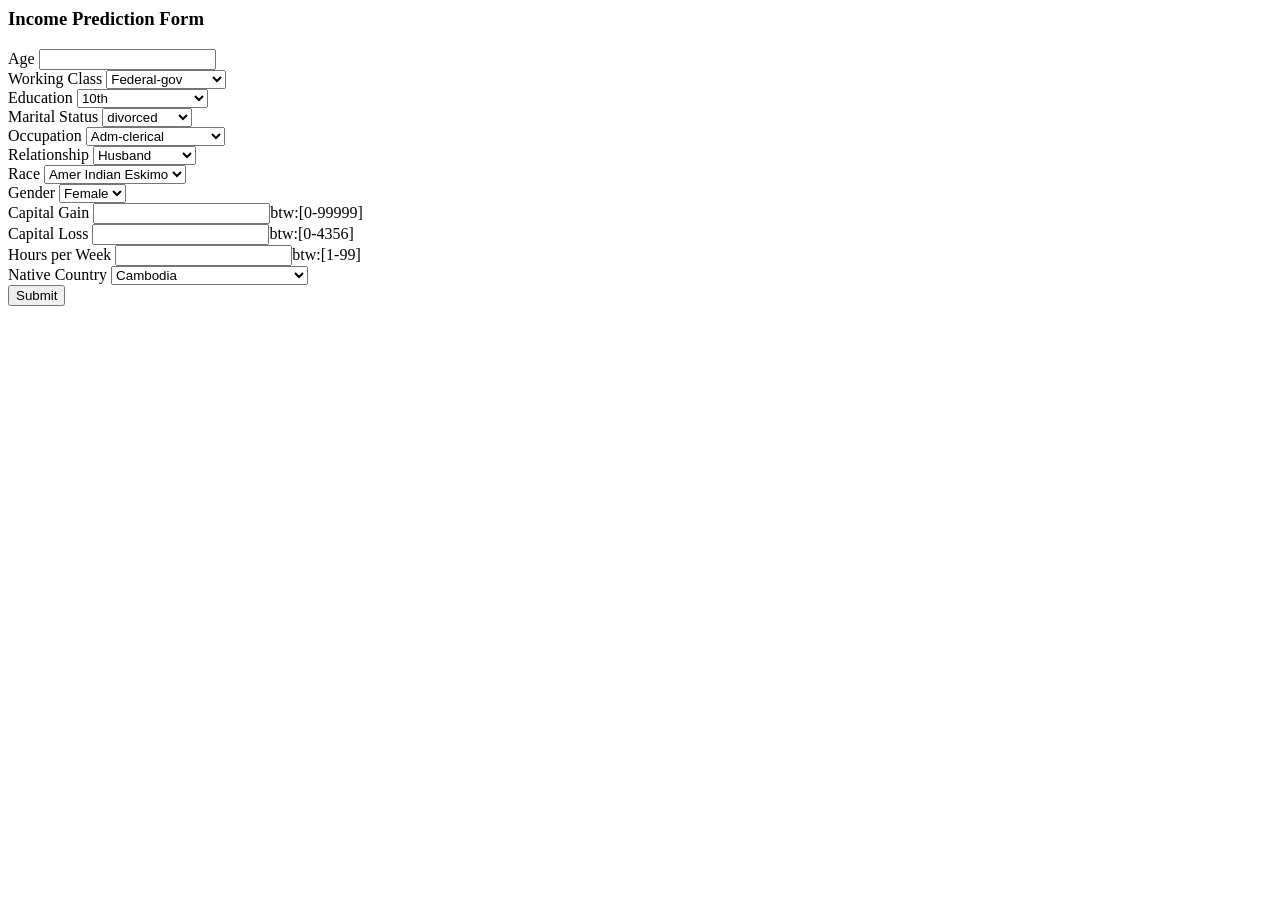
==== basic-flask/templates/index.html @ bd4a329c "lots of changes" ====
<html>
<body>
    <h3>Income Prediction Form</h3>

<div>
    <!-- 
    This is a form action. It uses a "POST" method to send the data to the server.
    The "action" is the flask route that it will be sent to.
    THe "method" is the HTTP method that will be used to send the data to the server.
    -->
  <form action="/result" method="POST"> 
    <label for="age">Age</label>
    <input type="text" id="age" name="age">
    <br>
    <label for="w_class">Working Class</label>
    <select id="w_class" name="w_class">
      <option value="0">Federal-gov</option>
      <option value="1">Local-gov</option>
      <option value="2">Never-worked</option>
      <option value="3">Private</option>
      <option value="4">Self-emp-inc</option>
      <option value="5">Self-emp-not-inc</option>
      <option value="6">State-gov</option>
      <option value="7">Without-pay</option>
    </select>
    <br>
    <label for="edu">Education</label>
    <select id="edu" name="edu">
      <option value="0">10th</option>
      <option value="1">11th</option>
      <option value="2">12th</option>
      <option value="3">1st-4th</option>
      <option value="4">5th-6th</option>
      <option value="5">7th-8th</option>
      <option value="6">9th</option>
      <option value="7">Assoc-acdm</option>
      <option value="8">Assoc-voc</option>
      <option value="9">Bachelors</option>
      <option value="10">Doctorate</option>
      <option value="11">HS-grad</option>
      <option value="12">Masters</option>
      <option value="13">Preschool</option>
      <option value="14">Prof-school</option>
      <option value="15">16 - Some-college</option>
    </select>
    <br>
    <label for="martial_stat">Marital Status</label>
    <select id="martial_stat" name="martial_stat">
      <option value="0">divorced</option>
      <option value="1">married</option>
      <option value="2">not married</option>
    </select>
    <br>
    <label for="occup">Occupation</label>
    <select id="occup" name="occup">
      <option value="0">Adm-clerical</option>
      <option value="1">Armed-Forces</option>
      <option value="2">Craft-repair</option>
      <option value="3">Exec-managerial</option>
      <option value="4">Farming-fishing</option>
      <option value="5">Handlers-cleaners</option>
      <option value="6">Machine-op-inspect</option>
      <option value="7">Other-service</option>
      <option value="8">Priv-house-serv</option>
      <option value="9">Prof-specialty</option>
      <option value="10">Protective-serv</option>
      <option value="11">Sales</option>
      <option value="12">Tech-support</option>
      <option value="13">Transport-moving</option>
    </select>
    <br>
    <label for="relation">Relationship</label>
    <select id="relation" name="relation">
      <option value="0">Husband</option>
      <option value="1">Not-in-family</option>
      <option value="2">Other-relative</option>
      <option value="3">Own-child</option>
      <option value="4">Unmarried</option>
      <option value="5">Wife</option>
    </select>
    <br>
    <label for="race">Race</label>
    <select id="race" name="race">
      <option value="0">Amer Indian Eskimo</option>
      <option value="1">Asian Pac Islander</option>
      <option value="2">Black</option>
      <option value="3">Other</option>
      <option value="4">White</option>
    </select>
    <br>
    <label for="gender">Gender</label>
    <select id="gender" name="gender">
      <option value="0">Female</option>
      <option value="1">Male</option>
    </select>
    <br>
    <label for="c_gain">Capital Gain </label>
    <input type="text" id="c_gain" name="c_gain">btw:[0-99999]
    <br>
    <label for="c_loss">Capital Loss </label>
    <input type="text" id="c_loss" name="c_loss">btw:[0-4356]
    <br>
    <label for="hours_per_week">Hours per Week </label>
    <input type="text" id="hours_per_week" name="hours_per_week">btw:[1-99]
    <br>
    <label for="native-country">Native Country</label>
    <select id="native-country" name="native-country">
      <option value="0">Cambodia</option>
      <option value="1">Canada</option>
      <option value="2">China</option>
      <option value="3">Columbia</option>
      <option value="4">Cuba</option>
      <option value="5">Dominican Republic</option>
      <option value="6">Ecuador</option>
      <option value="7">El Salvadorr</option>
      <option value="8">England</option>
      <option value="9">France</option>
      <option value="10">Germany</option>
      <option value="11">Greece</option>
      <option value="12">Guatemala</option>
      <option value="13">Haiti</option>
      <option value="14">Netherlands</option>
      <option value="15">Honduras</option>
      <option value="16">HongKong</option>
      <option value="17">Hungary</option>
      <option value="18">India</option>
      <option value="19">Iran</option>
      <option value="20">Ireland</option>
      <option value="21">Italy</option>
      <option value="22">Jamaica</option>
      <option value="23">Japan</option>
      <option value="24">Laos</option>
      <option value="25">Mexico</option>
      <option value="26">Nicaragua</option>
      <option value="27">Outlying-US(Guam-USVI-etc)</option>
      <option value="28">Peru</option>
      <option value="29">Philippines</option>
      <option value="30">Poland</option>
      <option value="11">Portugal</option>
      <option value="32">Puerto-Rico</option>
      <option value="33">Scotland</option>
      <option value="34">South</option>
      <option value="35">Taiwan</option>
      <option value="36">Thailand</option>
      <option value="37">Trinadad&Tobago</option>
      <option value="38">United States</option>
      <option value="39">Vietnam</option>
      <option value="40">Yugoslavia</option>
    </select>
    <br>
    <input type="submit" value="Submit">
  </form>
</div>
</body>
</html>
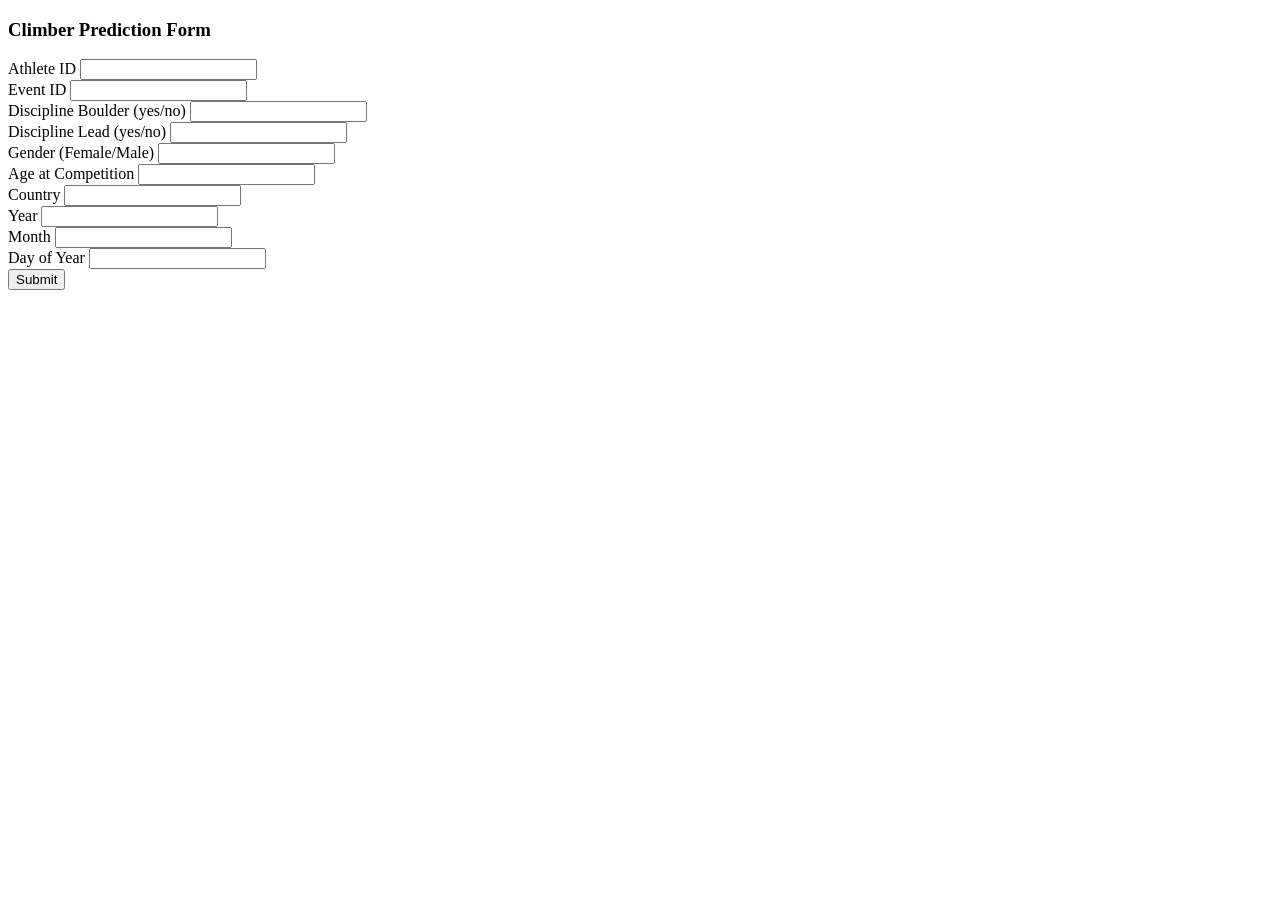
==== commit 7f9f53d7: "edits" ====
--- a/basic-flask/templates/index.html
+++ b/basic-flask/templates/index.html
@@ -1,155 +1,47 @@
+<!DOCTYPE html>
 <html>
+<head>
+    <title>Climber Prediction Form</title>
+</head>
 <body>
-    <h3>Income Prediction Form</h3>
+    <h3>Climber Prediction Form</h3>
+    <form action="/result" method="POST">
+        <label for="athlete_id">Athlete ID</label>
+        <input type="number" id="athlete_id" name="athlete_id" required><br>
 
-<div>
-    <!-- 
-    This is a form action. It uses a "POST" method to send the data to the server.
-    The "action" is the flask route that it will be sent to.
-    THe "method" is the HTTP method that will be used to send the data to the server.
-    -->
-  <form action="/result" method="POST"> 
-    <label for="age">Age</label>
-    <input type="text" id="age" name="age">
-    <br>
-    <label for="w_class">Working Class</label>
-    <select id="w_class" name="w_class">
-      <option value="0">Federal-gov</option>
-      <option value="1">Local-gov</option>
-      <option value="2">Never-worked</option>
-      <option value="3">Private</option>
-      <option value="4">Self-emp-inc</option>
-      <option value="5">Self-emp-not-inc</option>
-      <option value="6">State-gov</option>
-      <option value="7">Without-pay</option>
-    </select>
-    <br>
-    <label for="edu">Education</label>
-    <select id="edu" name="edu">
-      <option value="0">10th</option>
-      <option value="1">11th</option>
-      <option value="2">12th</option>
-      <option value="3">1st-4th</option>
-      <option value="4">5th-6th</option>
-      <option value="5">7th-8th</option>
-      <option value="6">9th</option>
-      <option value="7">Assoc-acdm</option>
-      <option value="8">Assoc-voc</option>
-      <option value="9">Bachelors</option>
-      <option value="10">Doctorate</option>
-      <option value="11">HS-grad</option>
-      <option value="12">Masters</option>
-      <option value="13">Preschool</option>
-      <option value="14">Prof-school</option>
-      <option value="15">16 - Some-college</option>
-    </select>
-    <br>
-    <label for="martial_stat">Marital Status</label>
-    <select id="martial_stat" name="martial_stat">
-      <option value="0">divorced</option>
-      <option value="1">married</option>
-      <option value="2">not married</option>
-    </select>
-    <br>
-    <label for="occup">Occupation</label>
-    <select id="occup" name="occup">
-      <option value="0">Adm-clerical</option>
-      <option value="1">Armed-Forces</option>
-      <option value="2">Craft-repair</option>
-      <option value="3">Exec-managerial</option>
-      <option value="4">Farming-fishing</option>
-      <option value="5">Handlers-cleaners</option>
-      <option value="6">Machine-op-inspect</option>
-      <option value="7">Other-service</option>
-      <option value="8">Priv-house-serv</option>
-      <option value="9">Prof-specialty</option>
-      <option value="10">Protective-serv</option>
-      <option value="11">Sales</option>
-      <option value="12">Tech-support</option>
-      <option value="13">Transport-moving</option>
-    </select>
-    <br>
-    <label for="relation">Relationship</label>
-    <select id="relation" name="relation">
-      <option value="0">Husband</option>
-      <option value="1">Not-in-family</option>
-      <option value="2">Other-relative</option>
-      <option value="3">Own-child</option>
-      <option value="4">Unmarried</option>
-      <option value="5">Wife</option>
-    </select>
-    <br>
-    <label for="race">Race</label>
-    <select id="race" name="race">
-      <option value="0">Amer Indian Eskimo</option>
-      <option value="1">Asian Pac Islander</option>
-      <option value="2">Black</option>
-      <option value="3">Other</option>
-      <option value="4">White</option>
-    </select>
-    <br>
-    <label for="gender">Gender</label>
-    <select id="gender" name="gender">
-      <option value="0">Female</option>
-      <option value="1">Male</option>
-    </select>
-    <br>
-    <label for="c_gain">Capital Gain </label>
-    <input type="text" id="c_gain" name="c_gain">btw:[0-99999]
-    <br>
-    <label for="c_loss">Capital Loss </label>
-    <input type="text" id="c_loss" name="c_loss">btw:[0-4356]
-    <br>
-    <label for="hours_per_week">Hours per Week </label>
-    <input type="text" id="hours_per_week" name="hours_per_week">btw:[1-99]
-    <br>
-    <label for="native-country">Native Country</label>
-    <select id="native-country" name="native-country">
-      <option value="0">Cambodia</option>
-      <option value="1">Canada</option>
-      <option value="2">China</option>
-      <option value="3">Columbia</option>
-      <option value="4">Cuba</option>
-      <option value="5">Dominican Republic</option>
-      <option value="6">Ecuador</option>
-      <option value="7">El Salvadorr</option>
-      <option value="8">England</option>
-      <option value="9">France</option>
-      <option value="10">Germany</option>
-      <option value="11">Greece</option>
-      <option value="12">Guatemala</option>
-      <option value="13">Haiti</option>
-      <option value="14">Netherlands</option>
-      <option value="15">Honduras</option>
-      <option value="16">HongKong</option>
-      <option value="17">Hungary</option>
-      <option value="18">India</option>
-      <option value="19">Iran</option>
-      <option value="20">Ireland</option>
-      <option value="21">Italy</option>
-      <option value="22">Jamaica</option>
-      <option value="23">Japan</option>
-      <option value="24">Laos</option>
-      <option value="25">Mexico</option>
-      <option value="26">Nicaragua</option>
-      <option value="27">Outlying-US(Guam-USVI-etc)</option>
-      <option value="28">Peru</option>
-      <option value="29">Philippines</option>
-      <option value="30">Poland</option>
-      <option value="11">Portugal</option>
-      <option value="32">Puerto-Rico</option>
-      <option value="33">Scotland</option>
-      <option value="34">South</option>
-      <option value="35">Taiwan</option>
-      <option value="36">Thailand</option>
-      <option value="37">Trinadad&Tobago</option>
-      <option value="38">United States</option>
-      <option value="39">Vietnam</option>
-      <option value="40">Yugoslavia</option>
-    </select>
-    <br>
-    <input type="submit" value="Submit">
-  </form>
-</div>
+        <input type="hidden" name="season" value="2000">
+        <input type="hidden" name="d_cat" value="141">
+
+
+        <label for="event_id">Event ID</label>
+        <input type="number" id="event_id" name="event_id" required><br>
+
+
+        <label for="discipline_boulder">Discipline Boulder (yes/no)</label>
+        <input type="text" id="discipline_boulder" name="discipline_boulder" required><br>
+
+        <label for="discipline_lead">Discipline Lead (yes/no)</label>
+        <input type="text" id="discipline_lead" name="discipline_lead" required><br>
+
+        <label for="gender">Gender (Female/Male)</label>
+        <input type="text" id="gender" name="gender" required><br>
+
+        <label for="age_at_comp">Age at Competition</label>
+        <input type="number" step="0.01" id="age_at_comp" name="age_at_comp" required><br>
+
+        <label for="country">Country</label>
+        <input type="text" id="country" name="country" required><br>
+
+        <label for="year">Year</label>
+        <input type="number" id="year" name="year" required><br>
+
+        <label for="month">Month</label>
+        <input type="number" id="month" name="month" required><br>
+
+        <label for="dayofyear">Day of Year</label>
+        <input type="number" id="dayofyear" name="dayofyear" required><br>
+
+        <input type="submit" value="Submit">
+    </form>
 </body>
-</html>+</html>
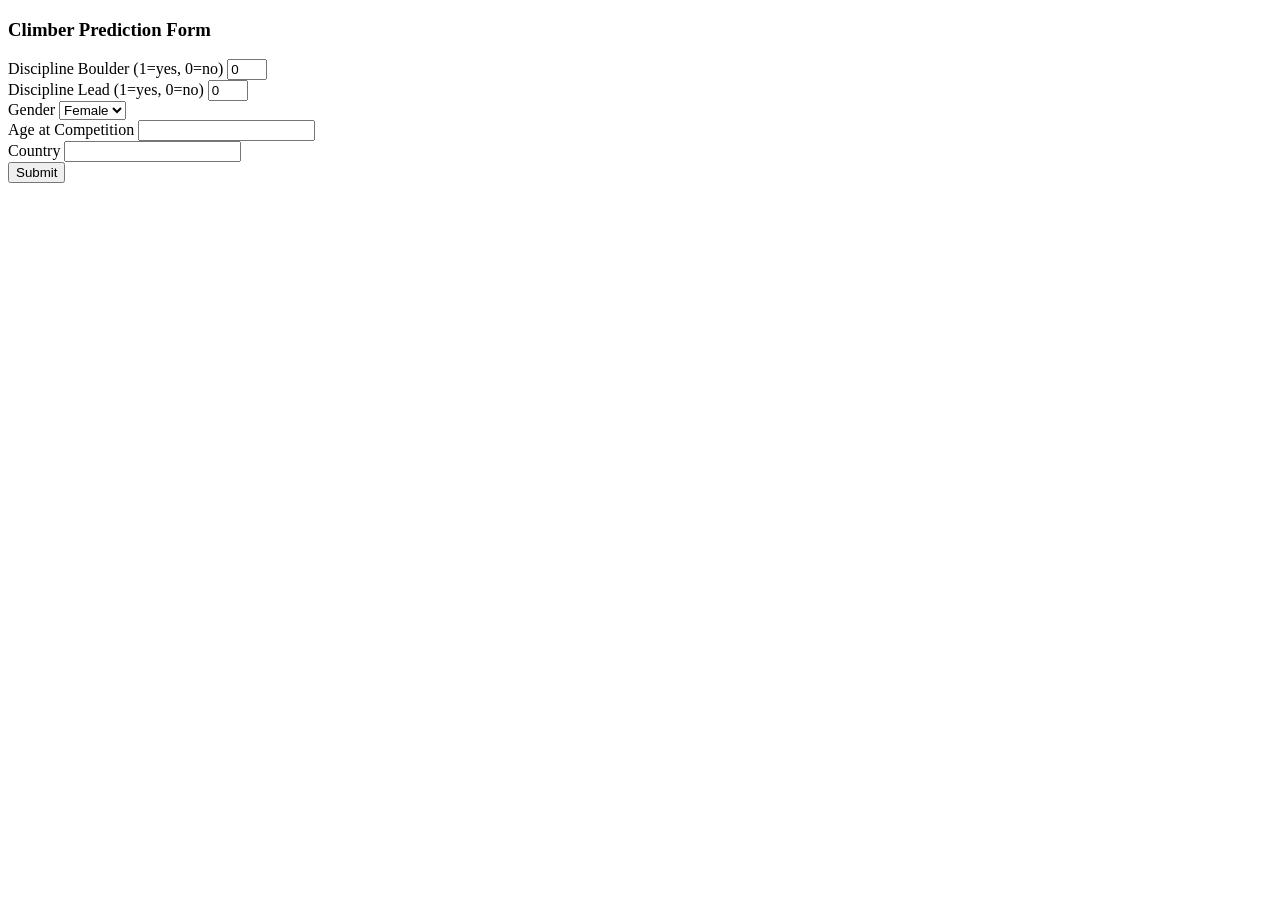
==== commit 517aa75c: "idk" ====
--- a/basic-flask/templates/index.html
+++ b/basic-flask/templates/index.html
@@ -6,25 +6,17 @@
 <body>
     <h3>Climber Prediction Form</h3>
     <form action="/result" method="POST">
-        <label for="athlete_id">Athlete ID</label>
-        <input type="number" id="athlete_id" name="athlete_id" required><br>
+        <label for="discipline_boulder">Discipline Boulder (1=yes, 0=no)</label>
+        <input type="number" id="discipline_boulder" name="discipline_boulder" value="0" min="0" max="1" required><br>
 
-        <input type="hidden" name="season" value="2000">
-        <input type="hidden" name="d_cat" value="141">
+        <label for="discipline_lead">Discipline Lead (1=yes, 0=no)</label>
+        <input type="number" id="discipline_lead" name="discipline_lead" value="0" min="0" max="1" required><br>
 
-
-        <label for="event_id">Event ID</label>
-        <input type="number" id="event_id" name="event_id" required><br>
-
-
-        <label for="discipline_boulder">Discipline Boulder (yes/no)</label>
-        <input type="text" id="discipline_boulder" name="discipline_boulder" required><br>
-
-        <label for="discipline_lead">Discipline Lead (yes/no)</label>
-        <input type="text" id="discipline_lead" name="discipline_lead" required><br>
-
-        <label for="gender">Gender (Female/Male)</label>
-        <input type="text" id="gender" name="gender" required><br>
+        <label for="gender">Gender</label>
+        <select id="gender" name="gender" required>
+            <option value="Female">Female</option>
+            <option value="Male">Male</option>
+        </select><br>
 
         <label for="age_at_comp">Age at Competition</label>
         <input type="number" step="0.01" id="age_at_comp" name="age_at_comp" required><br>
@@ -32,16 +24,7 @@
         <label for="country">Country</label>
         <input type="text" id="country" name="country" required><br>
 
-        <label for="year">Year</label>
-        <input type="number" id="year" name="year" required><br>
-
-        <label for="month">Month</label>
-        <input type="number" id="month" name="month" required><br>
-
-        <label for="dayofyear">Day of Year</label>
-        <input type="number" id="dayofyear" name="dayofyear" required><br>
-
         <input type="submit" value="Submit">
     </form>
 </body>
-</html>
+</html>
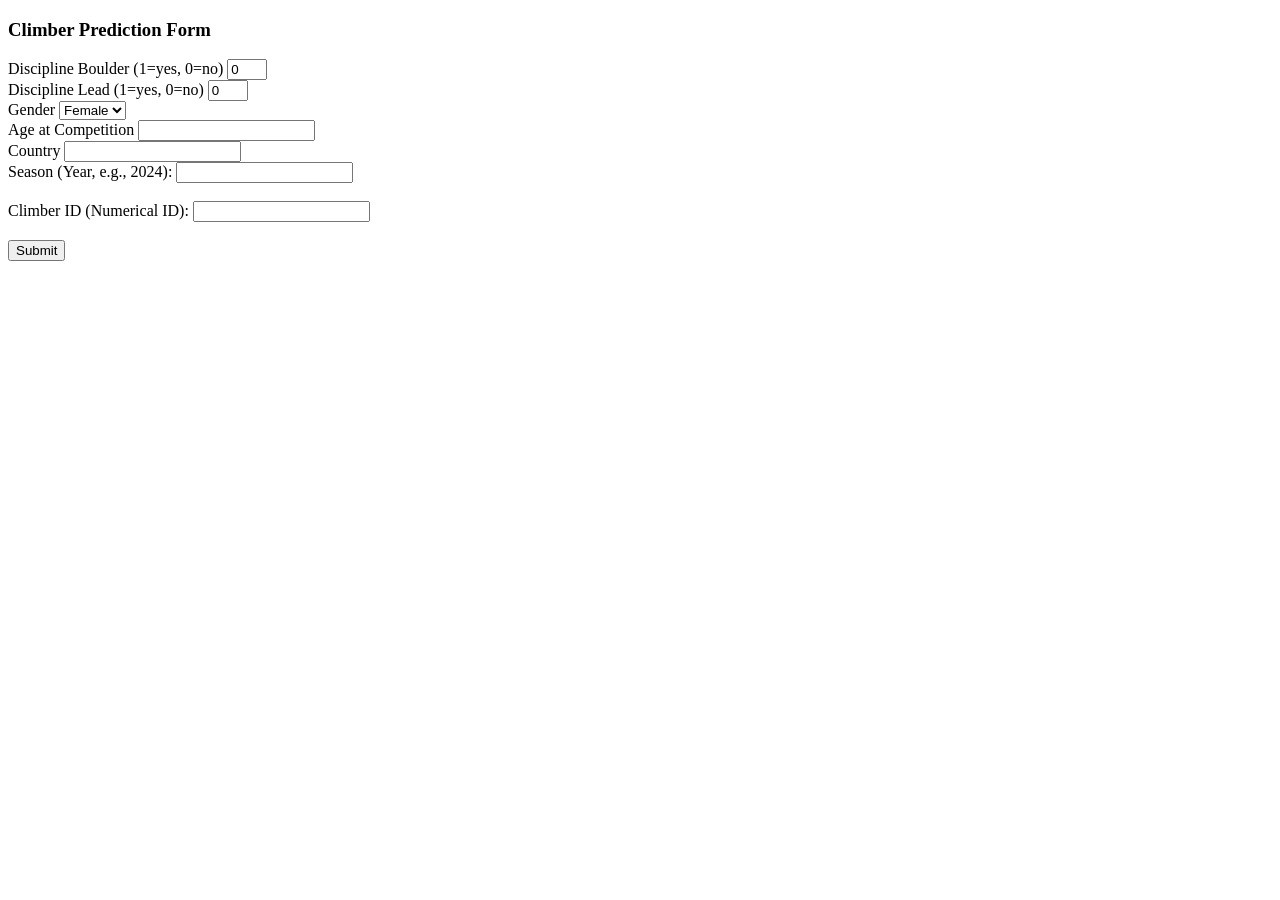
==== commit 1ee08e1c: "fixed" ====
--- a/basic-flask/templates/index.html
+++ b/basic-flask/templates/index.html
@@ -24,6 +24,12 @@
         <label for="country">Country</label>
         <input type="text" id="country" name="country" required><br>
 
+      <label for="season">Season (Year, e.g., 2024):</label>
+      <input type="number" id="season" name="season" required><br><br>
+
+      <label for="athlete_id">Climber ID (Numerical ID):</label>
+      <input type="number" id="athlete_id" name="athlete_id" required><br><br>
+
         <input type="submit" value="Submit">
     </form>
 </body>
